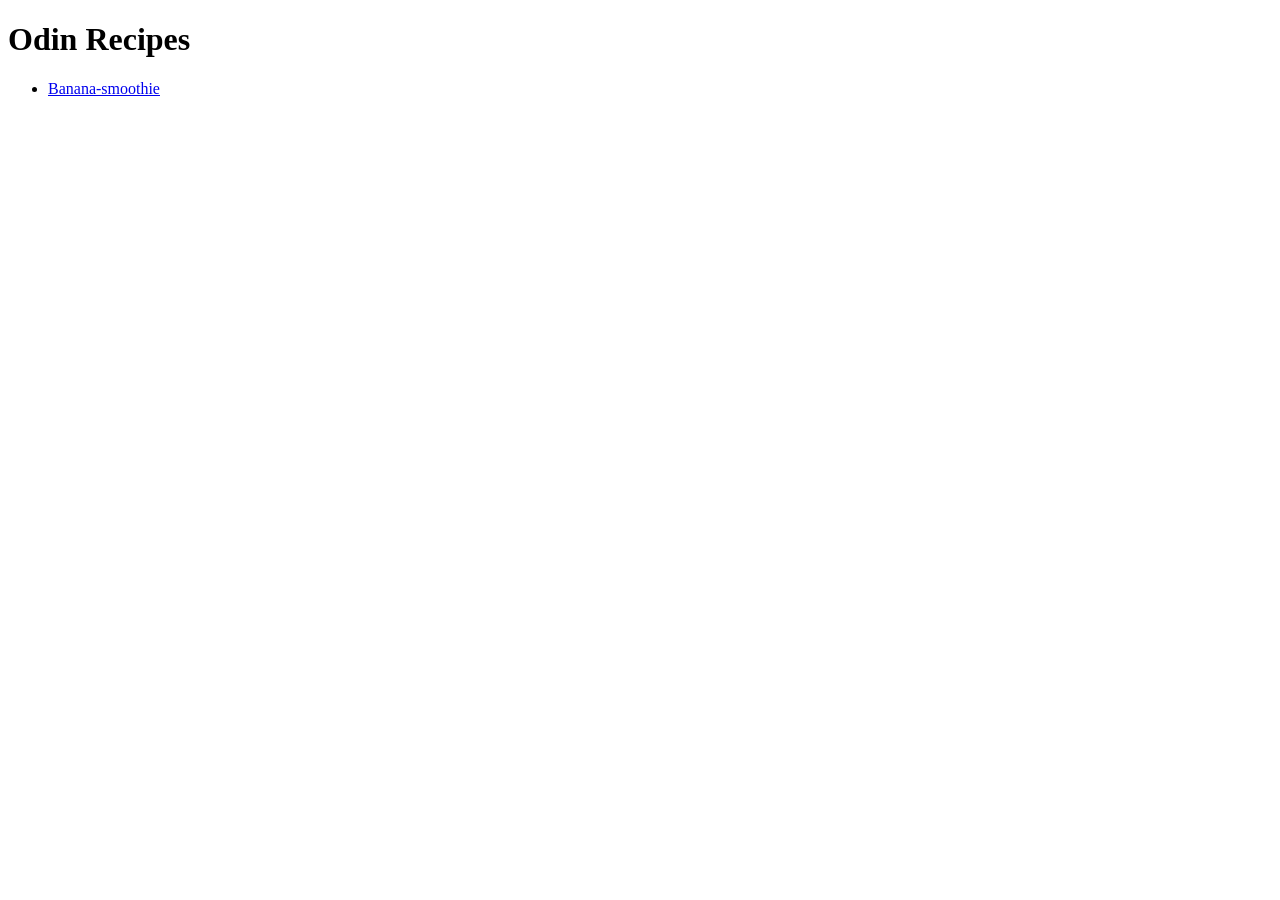
==== index.html @ 0bf201cb "wrap list of recipes in an unordered list" ====
<!DOCTYPE html>
<html lang="en">
<head>
    <meta charset="UTF-8">
    <meta name="viewport" content="width=device-width, initial-scale=1.0">
    <title>Document</title>
</head>
<body>
    <h1>Odin Recipes</h1>
    <ul>
        <li><a href="recipes/banana-smoothies.html">Banana-smoothie</a></li>
    </ul>
</body>
</html>
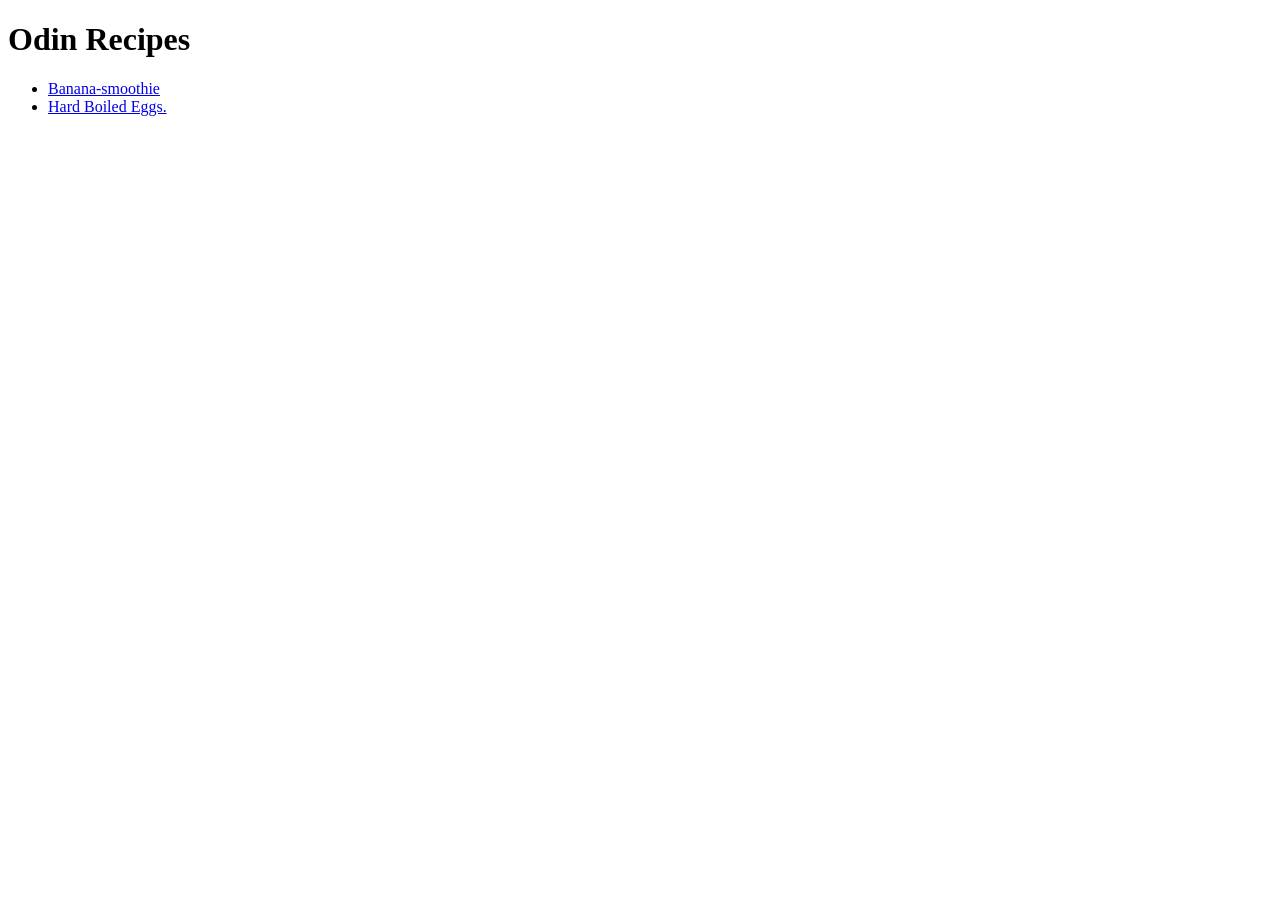
==== commit 784a5142: "add link to hard bolied eggs file" ====
--- a/index.html
+++ b/index.html
@@ -9,6 +9,7 @@
     <h1>Odin Recipes</h1>
     <ul>
         <li><a href="recipes/banana-smoothies.html">Banana-smoothie</a></li>
+        <li><a href="recipes/hard-boiled-eggs.html">Hard Boiled Eggs.</a></li>
     </ul>
 </body>
 </html>
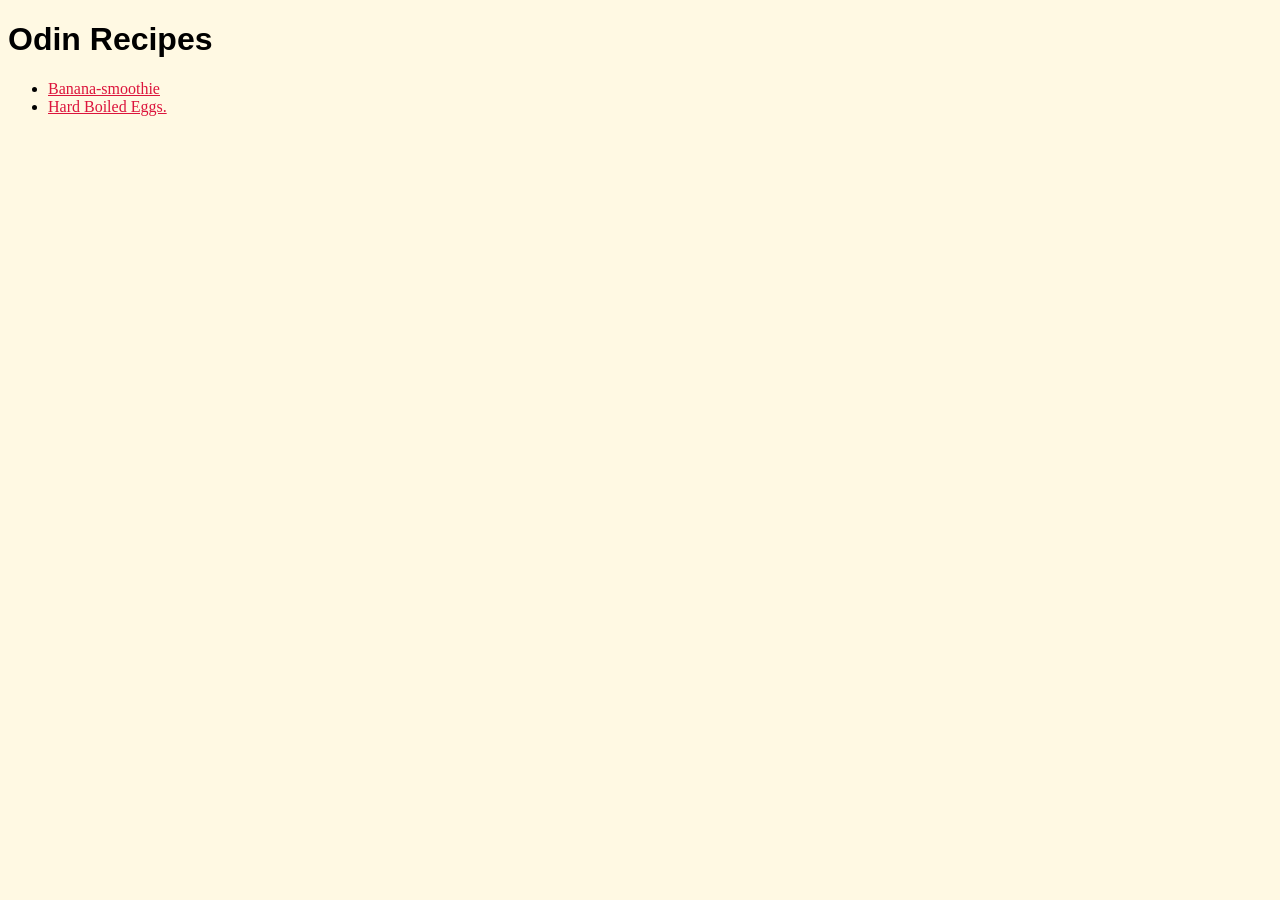
==== commit 857bccd9: "add a div" ====
--- a/index.html
+++ b/index.html
@@ -3,10 +3,16 @@
 <head>
     <meta charset="UTF-8">
     <meta name="viewport" content="width=device-width, initial-scale=1.0">
-    <title>Document</title>
+    <title>Odin-recipes</title>
+    <link rel="stylesheet" href="style.css">
+    <link rel="icon" type="image/x-icon" href="/other-objects/favicon.ico">
 </head>
 <body>
-    <h1>Odin Recipes</h1>
+    <header>
+        <div class="center">
+            <h1>Odin Recipes</h1>
+        </div>
+    </header>
     <ul>
         <li><a href="recipes/banana-smoothies.html">Banana-smoothie</a></li>
         <li><a href="recipes/hard-boiled-eggs.html">Hard Boiled Eggs.</a></li>
--- a/style.css
+++ b/style.css
@@ -0,0 +1,17 @@
+body {
+    background-color: #FFF9E3;
+}
+
+h1 {
+    font-family: Verdana, Geneva, Tahoma, sans-serif;
+}
+
+a {
+    color: crimson;
+}
+
+a:hover {
+    color: blueviolet;
+    text-decoration: none;
+    text-transform: capitalize;
+}
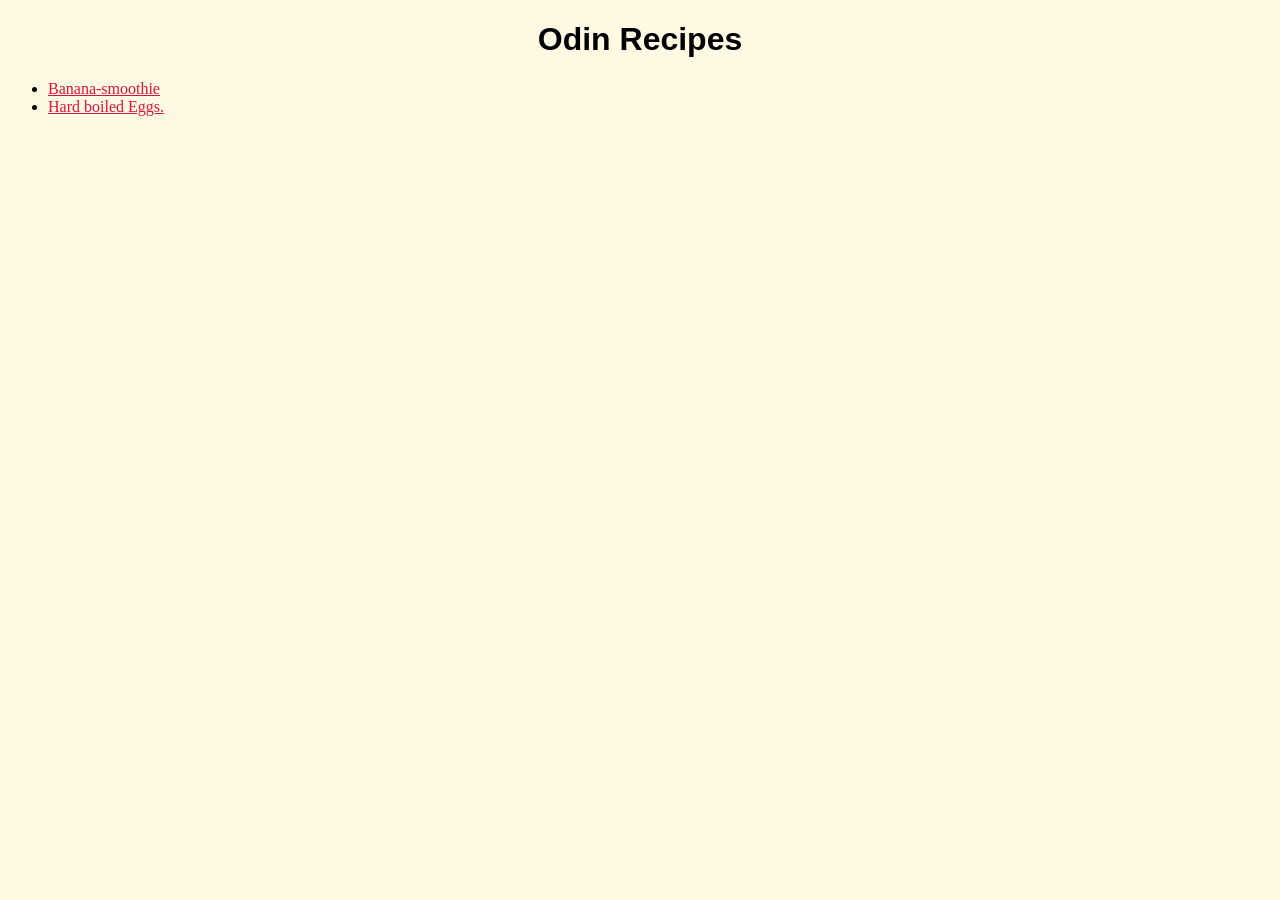
==== commit c3fe6941: "fix a grammar error" ====
--- a/index.html
+++ b/index.html
@@ -15,7 +15,7 @@
     </header>
     <ul>
         <li><a href="recipes/banana-smoothies.html">Banana-smoothie</a></li>
-        <li><a href="recipes/hard-boiled-eggs.html">Hard Boiled Eggs.</a></li>
+        <li><a href="recipes/hard-boiled-eggs.html">Hard boiled Eggs.</a></li>
     </ul>
 </body>
 </html>
--- a/style.css
+++ b/style.css
@@ -14,4 +14,10 @@
     color: blueviolet;
     text-decoration: none;
     text-transform: capitalize;
+}
+
+.center {
+    text-align: center;
+    margin: auto;
+    width: auto;
 }
